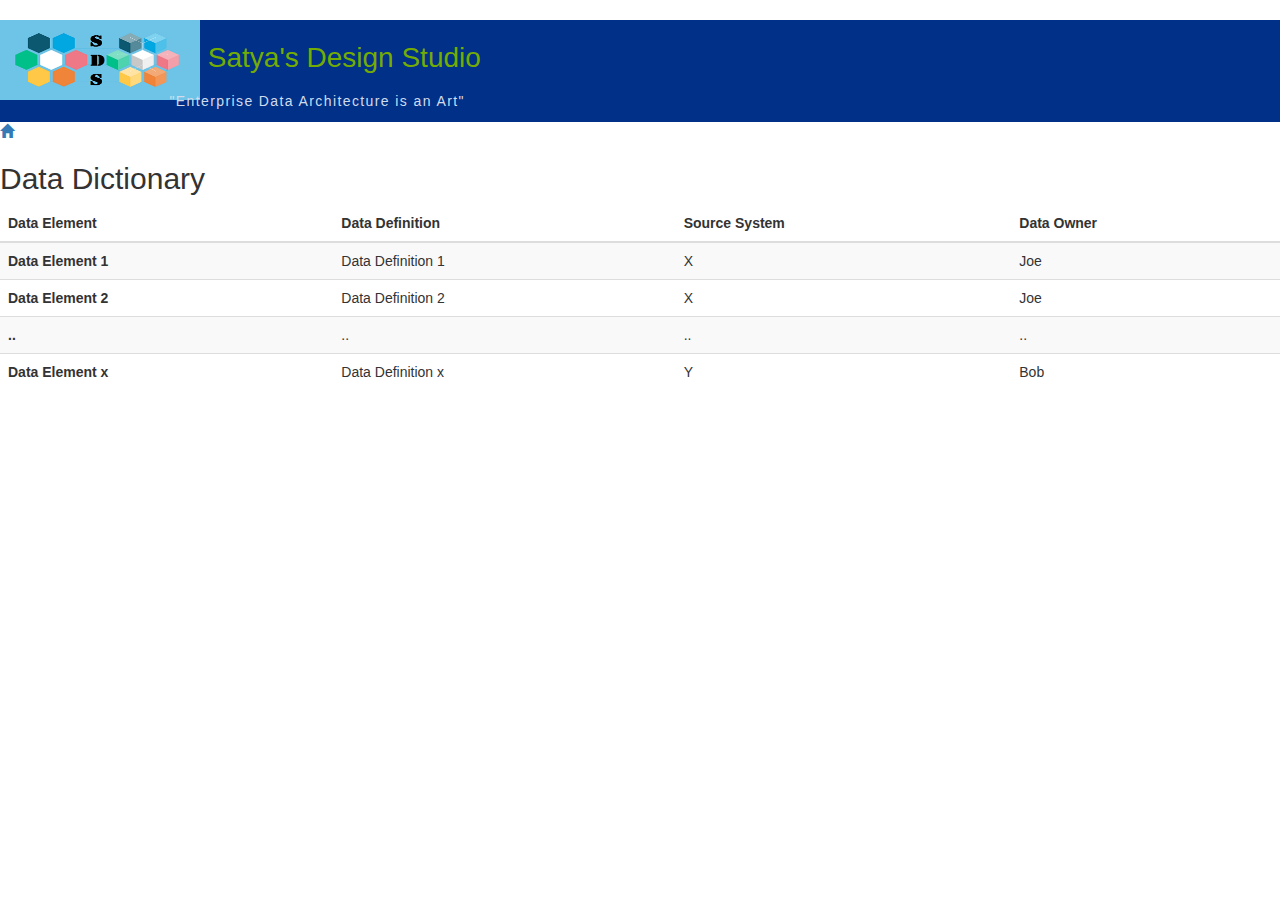
==== dd.html @ df020f5b "Project-0 Initial code" ====
<!DOCTYPE html>
<html>

<head>
    <title>Data Dictionary</title>
     <meta content='width=device-width, initial-scale=1' name=viewport>
    <link rel="stylesheet" href="https://stackpath.bootstrapcdn.com/bootstrap/4.1.1/css/bootstrap.min.css" integrity="sha384-WskhaSGFgHYWDcbwN70/dfYBj47jz9qbsMId/iRN3ewGhXQFZCSftd1LZCfmhktB" crossorigin="anonymous">
    <link rel="stylesheet" href="https://maxcdn.bootstrapcdn.com/bootstrap/3.3.7/css/bootstrap.min.css">
    <link rel="stylesheet" href="./css/banner.css">
</head>

<body>
    <div class="banner">
        <h1 id="title">
        <a href="./index.html">
          <img alt="SDS Logo" width="200" height="80" id="logo" src="./images/ea.png">
        </a>
       Satya's Design Studio
      </h1>
        <p id="tagline"> "Enterprise Data Architecture is an Art"</p>
    </div>
    <a class="glyphicon glyphicon-home" href="./index.html"></a>
    <h2> Data Dictionary</h2>
    <table class="table table-striped">
  <thead>
    <tr>
      <th scope="col">Data Element</th>
      <th scope="col">Data Definition</th>
      <th scope="col">Source System</th>
      <th scope="col">Data Owner</th>
    </tr>
  </thead>
  <tbody>
    <tr>
      <th scope="row">Data Element 1</th>
      <td>Data Definition 1</td>
      <td>X</td>
      <td>Joe</td>
    </tr>
    <tr>
      <th scope="row">Data Element 2</th>
      <td>Data Definition 2</td>
      <td>X</td>
      <td>Joe</td>
    </tr>
    <tr>
      <th scope="row">..</th>
      <td>..</td>
      <td>..</td>
      <td>..</td>
    </tr>
    <tr>
      <th scope="row">Data Element x</th>
      <td>Data Definition x</td>
      <td>Y</td>
      <td>Bob</td>
    </tr>
  </tbody>
</table>

</body>

</html>
---- css/banner.css ----
.banner {
    background-color: #003087;
}

#title {
    font-family: "Stencil", Helvetica, Arial, Sans-Serif;
    background-color: inherit;
    color: #74AC04;
    font-size: 2em;
    padding-bottom: 0.430em;
	}

#tagline {
    font-size: 1em;
    margin: -2em 0 0 12.1em;
    padding-bottom: 1em;
    letter-spacing: 0.1em;
    line-height: 100% !important;
    color: #d0dcee;
    background-color: transparent;
}

@media (max-width: 500px) {
    #tagline , a {
        display:none
    }

 th {
     background-color: #74AC04;
 }

}
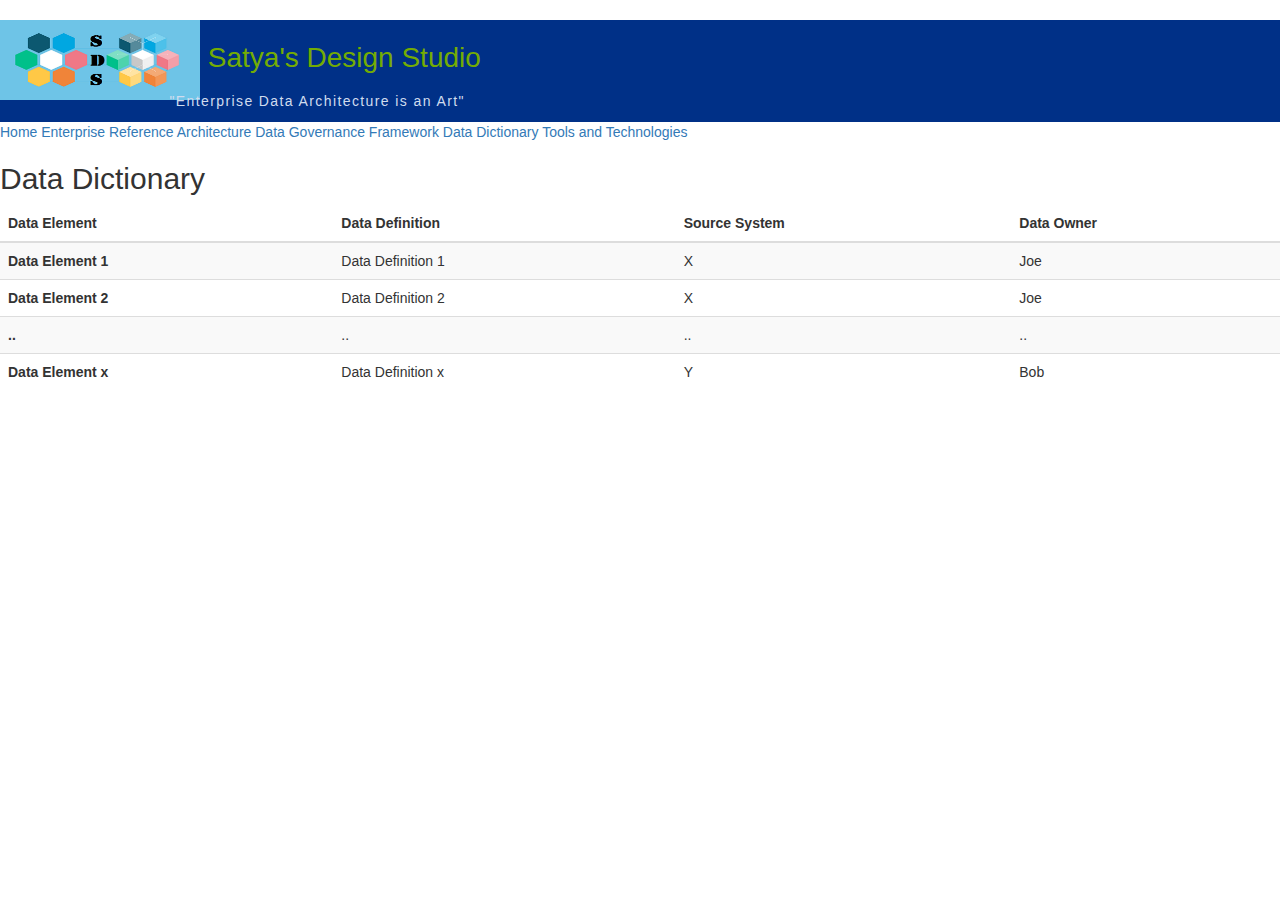
==== commit ee4e0fce: "Updated with reference and additional CSS attributes" ====
--- a/dd.html
+++ b/dd.html
@@ -19,7 +19,14 @@
       </h1>
         <p id="tagline"> "Enterprise Data Architecture is an Art"</p>
     </div>
-    <a class="glyphicon glyphicon-home" href="./index.html"></a>
+        <nav class="nav nav-pills flex-column flex-sm-row">
+        <a class="flex-sm-fill text-sm-center nav-link" href="./index.html">Home</a>
+        <a class="flex-sm-fill text-sm-center nav-link" href="era.html"> Enterprise Reference Architecture </a>
+        <a class="flex-sm-fill text-sm-center nav-link" href="dgf.html"> Data Governance Framework </a>
+        <a class="flex-sm-fill text-sm-center nav-link active" href="dd.html"> Data Dictionary </a>
+        <a class="flex-sm-fill text-sm-center nav-link" href="tt.html"> Tools and Technologies </a>
+
+    </nav>
     <h2> Data Dictionary</h2>
     <table class="table table-striped">
   <thead>
--- a/css/banner.css
+++ b/css/banner.css
@@ -29,4 +29,14 @@
      background-color: #74AC04;
  }
 
+ .indented
+     {
+     text-indent: 50px;
+     }
+
+.subheader {
+    background-color: yellow;
+}
+
+
 }